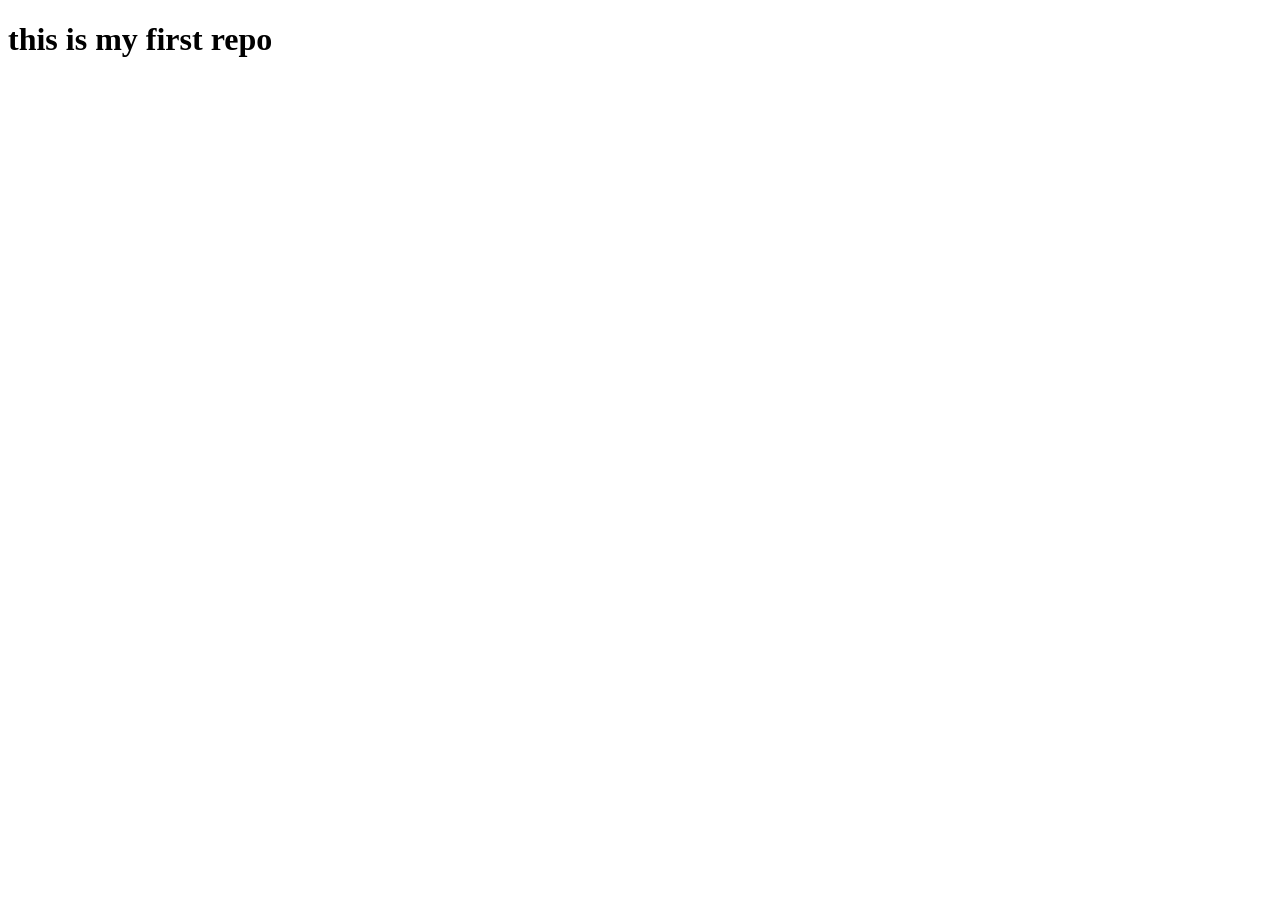
==== index.html @ eb250938 "add new paragraph to new file" ====
<!DOCTYPE html>
<html lang="en">
<head>
    <meta charset="UTF-8">
    <meta name="viewport" content="width=device-width, initial-scale=1.0">
    <title>Document</title>
</head>
<body>
    <h1>this is my first repo</h1>
</body>
</html>
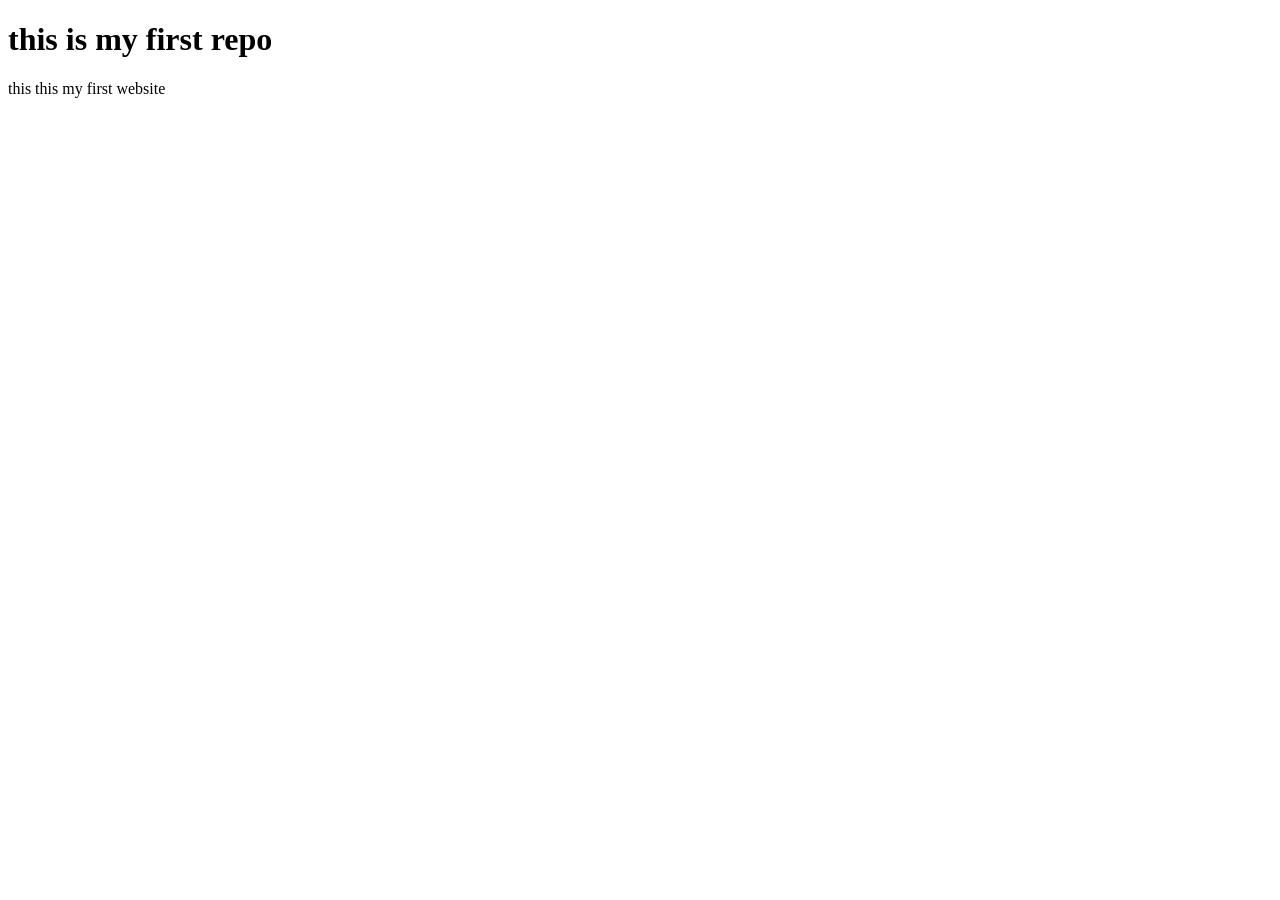
==== commit 35d2228a: "added a para" ====
--- a/index.html
+++ b/index.html
@@ -7,5 +7,6 @@
 </head>
 <body>
     <h1>this is my first repo</h1>
+    <p>this this my first website</p>
 </body>
 </html>
